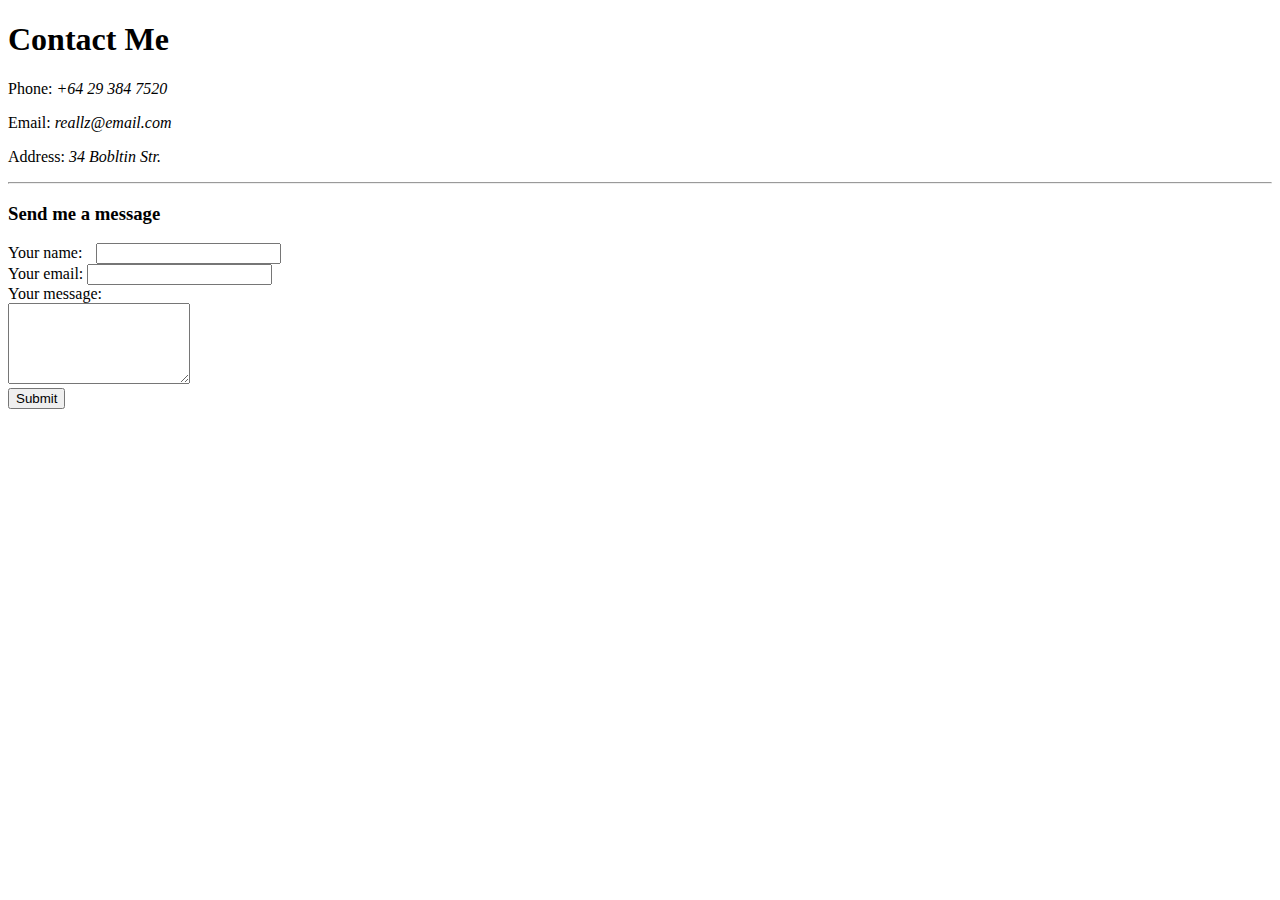
==== contactMe.html @ b0f48c47 "Update contactMe.html" ====
<!DOCTYPE html>
<html>

<head>
  <meta charset="utf-8">
  <title>📪 Contact me</title>
  <link rel="stylesheet" href="css/styles.css">
  <link rel="stylesheet" href="css/contactStyles.css">
</head>

<body>
  <h1>Contact Me</h1>
  <p>Phone: <em>+64 29 384 7520</em></p>
  <p>Email: <em>reallz@email.com</em></p>
  <p id="hrTop">Address: <em>34 Bobltin Str.</em></p>
  <hr>

  <h3 id="hrBottom">Send me a message</h3>
  <form action="mailto:quantumtunnel56@icloud.com" method="post" autocomplete="off">
    <label>Your name: </label>
    <input style="margin-left: 10px;" type="text" name="yourName" value=""> <br>
    <label>Your email: </label>
    <input type="email" name="yourEmail" value=""> <br>
    <label>Your message: </label> <br>
    <textarea name="yourMessage" rows="5" cols="20"></textarea> <br>
    <input type="submit">
  </form>

</body>

</html>
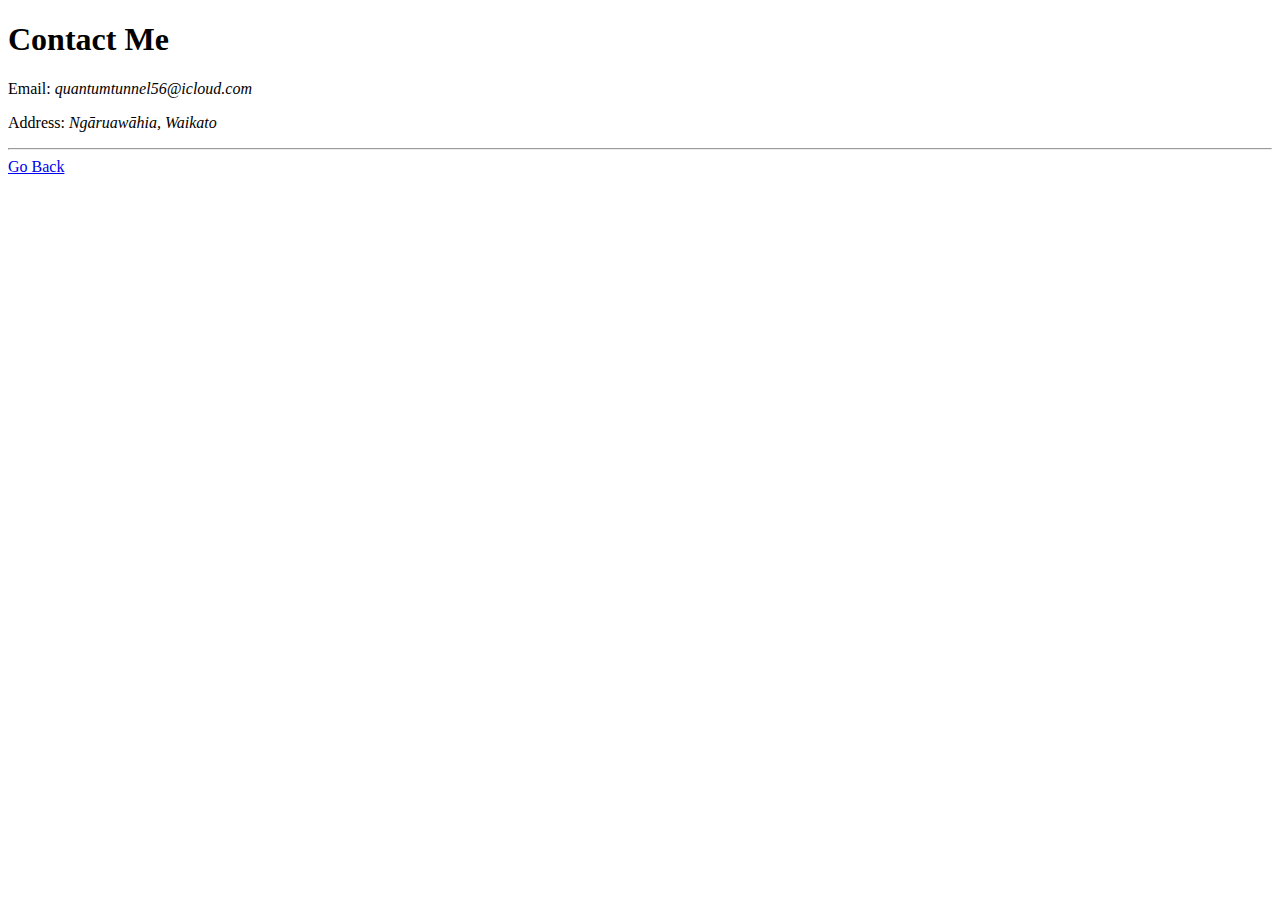
==== commit 3b42bcb1: "Update contactMe.html" ====
--- a/contactMe.html
+++ b/contactMe.html
@@ -10,13 +10,13 @@
 
 <body>
   <h1>Contact Me</h1>
-  <p>Phone: <em>+64 29 384 7520</em></p>
-  <p>Email: <em>reallz@email.com</em></p>
-  <p id="hrTop">Address: <em>34 Bobltin Str.</em></p>
+  <p>Email: <em>quantumtunnel56@icloud.com</em></p>
+  <p id="hrTop">Address: <em>Ngāruawāhia, Waikato</em></p>
   <hr>
-
+  <a class="contactLink" style="text-align: center; margin-top: 40px;" href="index.html">Go Back</a>
+  <!--
   <h3 id="hrBottom">Send me a message</h3>
-  <form action="mailto:quantumtunnel56@icloud.com" method="post" autocomplete="off">
+  <form action="mailto:quantumtunnel56@icloud.com" autocomplete="off">
     <label>Your name: </label>
     <input style="margin-left: 10px;" type="text" name="yourName" value=""> <br>
     <label>Your email: </label>
@@ -25,7 +25,7 @@
     <textarea name="yourMessage" rows="5" cols="20"></textarea> <br>
     <input type="submit">
   </form>
-
+-->
 </body>
 
 </html>
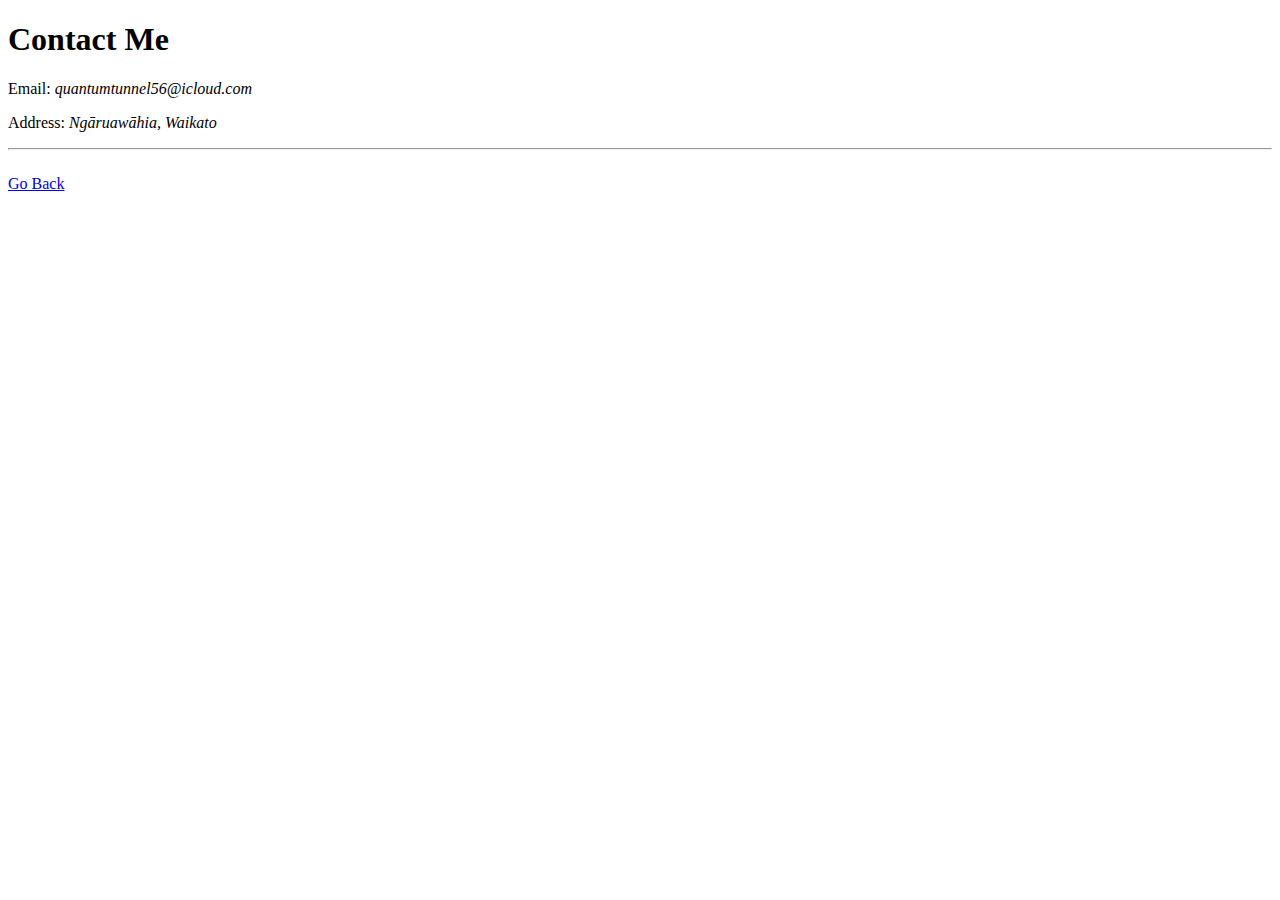
==== commit ca563096: "Update contactMe.html" ====
--- a/contactMe.html
+++ b/contactMe.html
@@ -12,8 +12,8 @@
   <h1>Contact Me</h1>
   <p>Email: <em>quantumtunnel56@icloud.com</em></p>
   <p id="hrTop">Address: <em>Ngāruawāhia, Waikato</em></p>
-  <hr>
-  <a class="contactLink" style="text-align: center; margin-top: 40px;" href="index.html">Go Back</a>
+  <hr style="margin-bottom: 25px;">
+  <a class="contactLink" href="index.html">Go Back</a>
   <!--
   <h3 id="hrBottom">Send me a message</h3>
   <form action="mailto:quantumtunnel56@icloud.com" autocomplete="off">
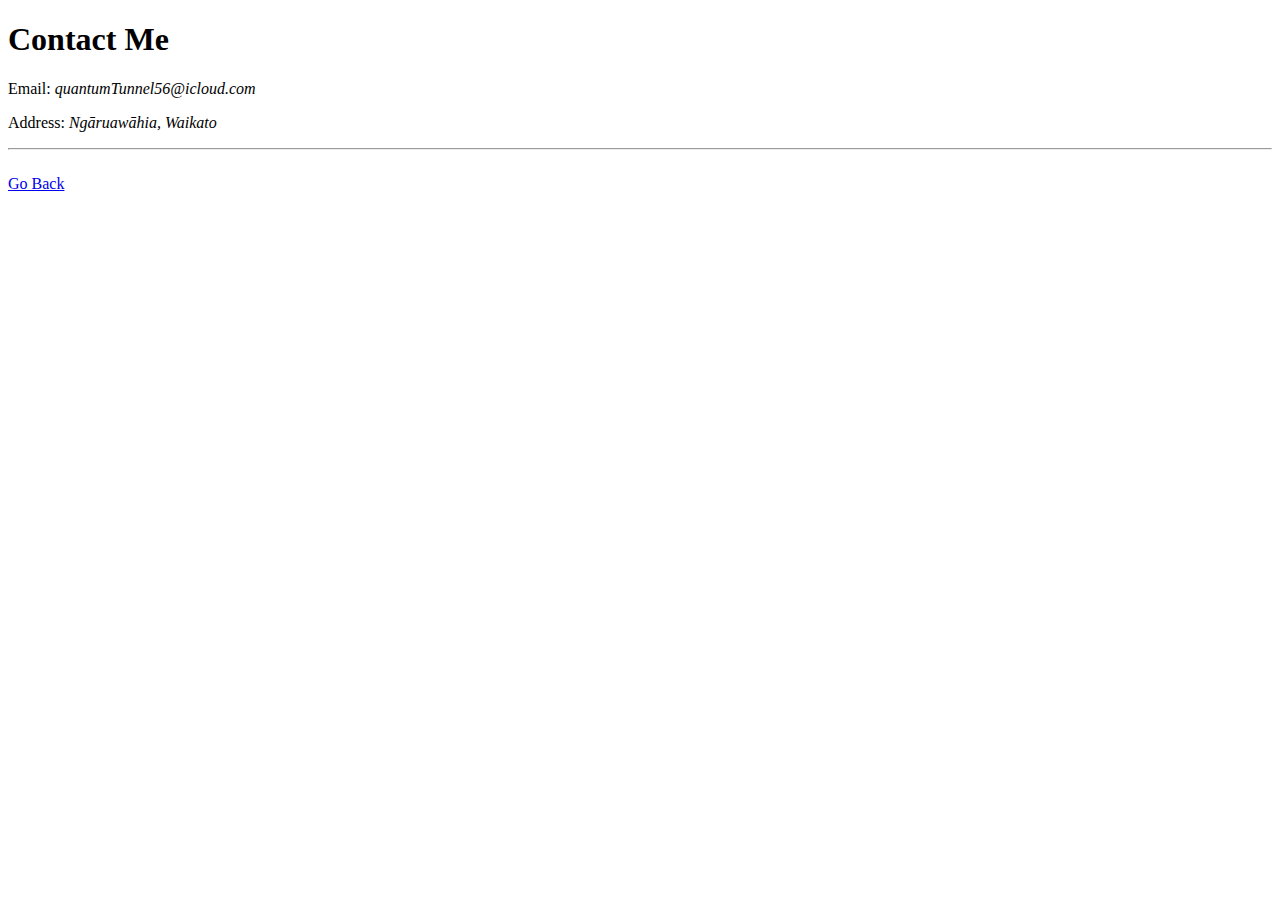
==== commit 709259e3: "Update contactMe.html" ====
--- a/contactMe.html
+++ b/contactMe.html
@@ -10,7 +10,7 @@
 
 <body>
   <h1>Contact Me</h1>
-  <p>Email: <em>quantumtunnel56@icloud.com</em></p>
+  <p>Email: <em>quantumTunnel56@icloud.com</em></p>
   <p id="hrTop">Address: <em>Ngāruawāhia, Waikato</em></p>
   <hr style="margin-bottom: 25px;">
   <a class="contactLink" href="index.html">Go Back</a>
